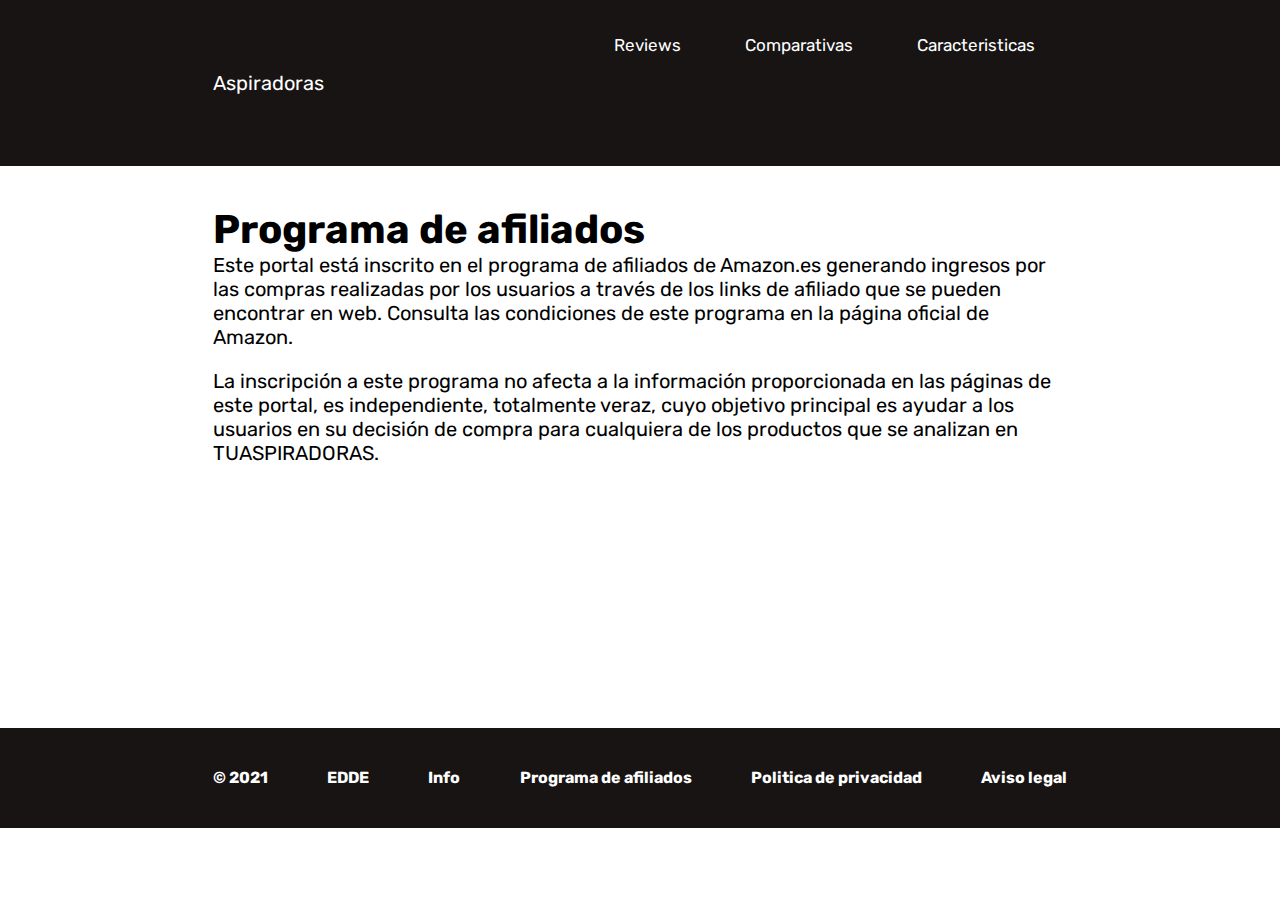
==== afiliacion/index.html @ 2db46d1d "Add files via upload" ====
<!DOCTYPE html>
<html lang="en">
<head>
    <meta charset="UTF-8">
    <meta http-equiv="X-UA-Compatible" content="IE=edge">
        <link rel="stylesheet" href="css/afiliacion.css">
    <script src="js/font_awesome.js"></script>
    <link rel="preconnect" href="https://fonts.gstatic.com">
    <link href="https://fonts.googleapis.com/css2?family=Rubik:wght@300&display=swap" rel="stylesheet">
    <meta name="viewport" content="width=device-width, initial-scale=1.0">
    <meta name="viewport" content="width=device-width, initial-scale=1.0">
    <title>Informacion del autor</title>
</head>
<body>

    <div class="main-container">
        <div class="header-cont">
            <header class="header">
                <div class="logo-cont">
                    <p class="logo"><a href="c:/Users/erick/OneDrive/Escritorio/nicho_web/aspi_escoba.html/#comparativas">Aspiradoras</a></p>
                </div>
                <ul class="links">
                    <li class="main-links">
                        <a href="#">Reviews</a>
                        <ul>
                            <li class="second-links"><a href="#" >Dyson V11</a></li>
                            <li class="second-links"><a href="#" >RowentaX-Force</a></li>
                            <li class="second-links"><a href="#" >Rockstar500x</a></li>
                            <li class="second-links"><a href="#" >Bosch flexxo</a></li>
                            <li class="second-links"><a href="#" >TaurusUnlimitedLithium</a></li>
                            <li class="second-links"><a href="#" >Duostick Easy</a></li>

                        </ul>
                    </li>
                    <li class="main-links">
                        <a href="#" >Comparativas</a>
                    </li>

                    <li class="main-links">
                        <a href="#" >Caracteristicas</a>
                        <ul>
                            <li class="second-links"><a href="#" >Potencia</a></li>
                            <li class="second-links"><a href="#" >Deposito</a></li>
                            <li class="second-links"><a href="#" >¿con o sin cable?</a></li>
                            <li class="second-links"><a href="#" >Dimesiones</a></li>
                            <li class="second-links"><a href="#" > filtro</a></li>

                        </ul>
                    </li>
                </ul>
               
                <div class="cont-icon">
                    <i class="fas fa-bars icono"></i> 
                </div>
            </header>
            <ul class="links2">
                <li class="main-links2">
                    <a href="#" class="sia">Reviews <div class="up-icon-cont"><i class="fas fa-sort-up up-icon"></i></div></a> 

                    <ul class="links-ul">
                        <li class="second-links2"><a href="#" >Dyson V11</a></li>
                        <li class="second-links2"><a href="#" >RowentaX-Force</a></li>
                        <li class="second-links2"><a href="#" >Rockstar500x</a></li>
                        <li class="second-links2"><a href="#" >Bosch flexxo</a></li>
                        <li class="second-links2"><a href="#" >TaurusUnlimitedLithium</a></li>
                        <li class="second-links2"><a href="#" >Duostick Easy</a></li>
                    </ul>
                </li>

                <li class="main-links2">
                    <a href="#" class="sia2">Caracteristicas <div class="up-icon-cont"><i class="fas fa-sort-up up-icon"></i></div></a>
                    <ul class="links-ul2">
                            <li class="second-links2"><a href="#" >Potencia</a></li>
                            <li class="second-links2"><a href="#" >Deposito</a></li>
                            <li class="second-links2"><a href="#" >¿con o sin cable?</a></li>
                            <li class="second-links2"><a href="#" >Dimesiones</a></li>
                            <li class="second-links2"><a href="#" > filtro</a></li>
                    </ul>
                </li>
                <li class="main-links2">
                    <a href="#" class="sia3">Comparativas</a>
                </li>
            </ul>
        </div>

        <main class="main">
            <h1>Programa de afiliados</h1>
            <p >Este portal está inscrito en el programa de afiliados de Amazon.es generando ingresos por las compras realizadas por los usuarios a través de los links de afiliado que se pueden encontrar en web. Consulta las condiciones de este programa en la página oficial de Amazon.</p>
            <p class="parrafo-p">La inscripción a este programa no afecta a la información proporcionada en las páginas de este portal, es independiente, totalmente veraz, cuyo objetivo principal es ayudar a los usuarios en su decisión de compra para cualquiera de los productos que se analizan en TUASPIRADORAS.</p>
        </main>
        <footer>
            <div>
                <h4><a href="">© 2021</a></h4>
                <h4><a href="">EDDE</a></h4>
                <h4><a href="info/info.html">Info</a></h4>
                <h4><a href="">Programa de afiliados</a></h4>
                <h4><a href="">Politica de privacidad</a></h4>
                <h4><a href="">Aviso legal</a></h4>
            </div>
        </footer>
    </div>

    <script src="js/codigo.js"></script>
    </div>
</body>
</html>
---- afiliacion/css/afiliacion.css ----
*{
    margin: 0;
    padding: 0;
    box-sizing: border-box;
    font-family: 'Rubik', sans-serif;
}

li{
    list-style: none;
    margin: 5px 0px;
    font-size: 17px;
    /* width: 100%; */
}
a{
    color: #000;
}

h1{
    font-size: 40px;
}
h2{
    font-size: 25px;
}

p{
    font-size: 20px;
}

.parrafo-p{
    margin-top: 20px;
    margin-bottom: 170px;

}


.main-container{
    display: grid;
    grid-template-columns: repeat(6,1fr);
    height: 100vh;
    /* width: 100vh; */
}
.header-cont{
    display: grid;
    grid-template-columns: repeat(6,1fr);
    grid-column: span 6;
    background-color: #181414;
    color: #fff;
    /* font-family: 'DotGothic16', sans-serif; */

}

footer{
    margin-top: 20px;
    grid-column: span 6;
    background-color: #181414;
    color: #fff;
    display: grid;
    grid-template-columns: repeat(6,1fr);
    height: 100px;
    width: 100%;
}

footer div{
    grid-column: 2/6;
    /* background-color: red; */
    display: flex;
    height: 100%;
    align-items: center;
    justify-content: space-between;
}
footer div h4{
    height: 40px;
    display: flex;
    align-items: center;
}

footer div a{
    text-decoration:none;
    color:#fff;
}
.header a{
    color: #fff;
}

.header{
    display: flex;
    justify-content: space-between;
    align-content: center;
    grid-column: 2/6;
    background-color: #181414;
    color:#fff;
}

.logo-cont{
    font-size: 25px;
    font-family: 'DotGothic16', sans-serif;
    height: 100%;
}

.logo{
    height:100%;
    width: 100%;
    display: flex;
}
.logo a{
    text-decoration: none;
    align-self: center;
}

.header .links{
    display: flex;
    float: left;
    text-align: center;
    justify-content: flex-end;
    height: 100%;
}

.links2{
    display: none;
}

.header .links .main-links{
    float: left;
    list-style: none;
    position: relative;

}

.main-links a{
    display: block;
    text-decoration: none;
    text-align: center;
    width: 100%;
    padding: 0 2rem;
    line-height: 5rem;
    border-bottom: 4px solid transparent;
    transition: all 1s;
}


.main-links ul{
    display: none;
    position: absolute;
    z-index: 2;
    width: 40vh;
    background-color: #181414;

}

.main-links:hover ul{
    display: flex;
    flex-direction: column;
}
.main-links a:hover{
    border-bottom: 4px solid #fff;
}
.second-links{
    line-height: unset;
    white-space: nowrap;
    width: 100%;
    list-style: none;

    
}

.second-links a{
    width: 100%;
    display: inline-flex;
    justify-content: center;
}

.main{
    grid-column: 2/span 4;
    display: flex;
    margin-top: 40px;
    text-align: start;
    flex-direction: column;
}

.main h2{
    margin-top: 20px;
}

.tecnologias{
    display: grid;
    grid-template-columns:repeat(auto-fill, minmax(300px, 1fr));
    grid-template-rows:350px;
}

.caja-t{
    display: flex;
    flex-direction: column;
}

.caja-t h3{
    width: 100%;
    height: 17%;
    /* background-color: blue; */
    display: flex;
    justify-content: center;
    align-items: center;
}

.img-caja-t{
    width:100%;
    height: 60%;

}

.img-caja-t img{
    width: 100%;
    height: 100%;
    object-fit: scale-down;
}

.cont-icon{
    display:none;
}








@media screen and (max-width: 1051px){
    
    footer{
        height: 100%;
    }
    footer div{
        grid-column: 2/6;
        width: 95%;
        justify-self: center;
        flex-direction: column;
        align-items: flex-start;
        font-size: 15px;
    }


}


@media screen and (max-width: 850px){



    .header-cont{
        grid-column: 1/7;
        display: flex;
        justify-content: center;
    }

    .header{
        width: 80%;
        
    }

    .cont-icon{
        display: flex;
        color:#fff;
        width: 30px;
        justify-content: center;
    }
    .cont-icon i{
        align-self: center;
        font-size: 21px;

    }   


    .main{
        grid-column: 1/7;
        display: flex;
        flex-direction: column;
        width: 85%;
        justify-self: center;
        text-align: start;
        
    }


    .logo-cont{
        height: 100px;
        width: 100%;
   
    }
    .logo{
        display: flex;
        width: 100%;
        height: 100%;
    }
    .links li, .link a{
        display: none;
    }



  

    .as{
        display: flex;
        flex-direction: column-reverse;
    }





    .main-links2{
        width: 100%;
        height: 100%;
    }
    .main-links2 a{
        color: #fff;
        background-color: #181414;
        text-decoration: none;
        padding: 0 2rem;
        line-height: 5rem;
        width: 100%;
        height: 100%;
        display: inline-block;
        border-bottom: 4px solid #ccc;
    }



    .up-icon-cont{
        display: flex;
        color:#fff;
        width: 30px;
        justify-content: center;
        display: inline-block;

    }

    .up-icon-cont i{
        align-self: center;
        font-size: 20px;
        display: flex;
        justify-content: center;
    }   


    .second-links2 a{
        border-bottom: 4px solid transparent;
    }

    .main-links2 ul{
        display: none;
        transition: all 1s;
    }


    footer div{
        grid-column: 1/7;
        width: 85%;
        justify-self: center;
        flex-direction: column;
        align-items: flex-start;
    }

    
}

@media screen and (max-width: 330px){
    
    .tecnologias{
        display: grid;
        grid-template-columns:repeat(auto-fill, minmax(200px, 1fr));
        grid-template-rows:350px;
    }
    h1{
        font-size: 20px;
    }
    h2{
        font-size: 17px;
    }
    h3{
        font-size: 15px;
    }
    p{
        font-size: 15px;
    }
    li{
        font-size: 13px;
    }

}
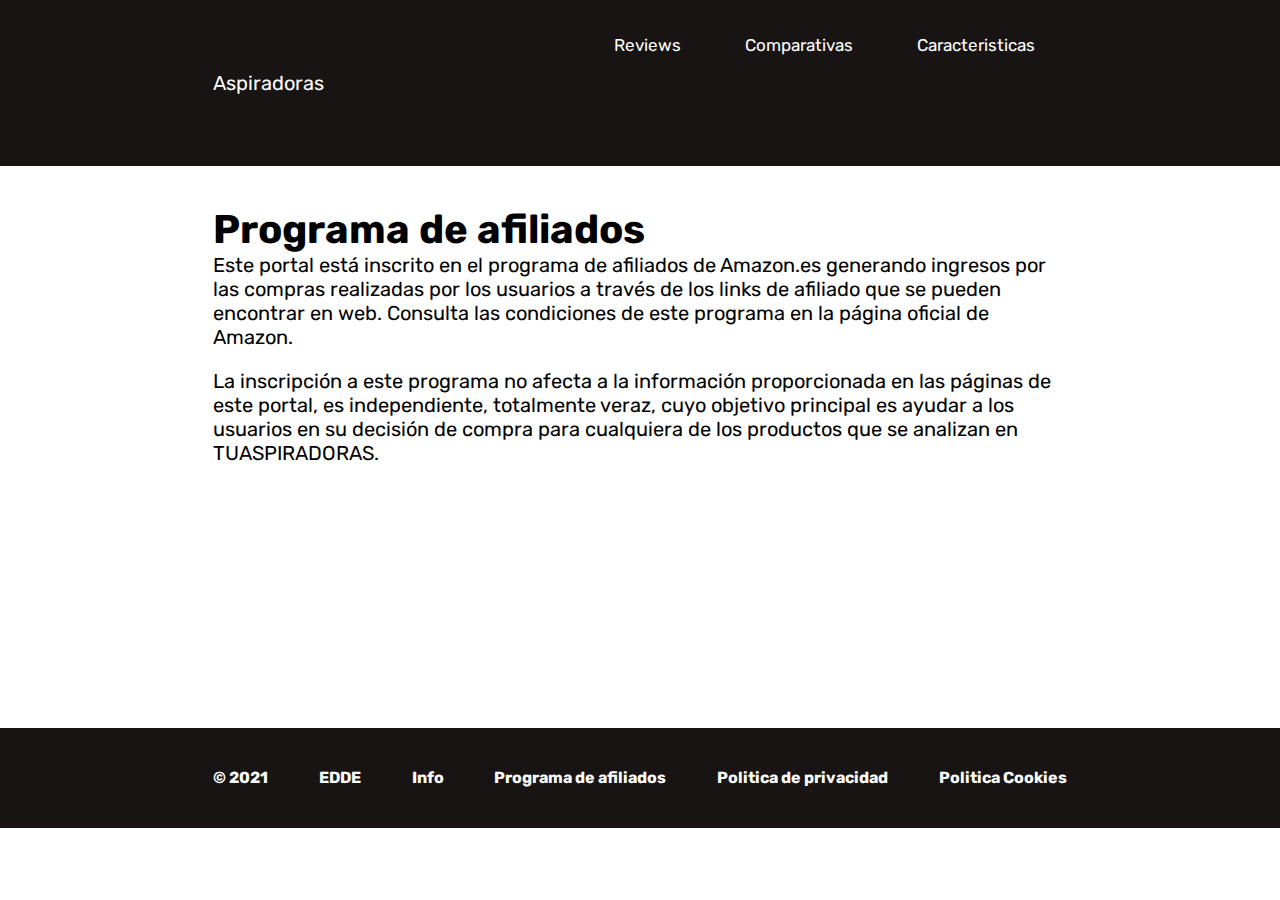
==== commit ce3bb022: "Update index.html" ====
--- a/afiliacion/index.html
+++ b/afiliacion/index.html
@@ -23,27 +23,27 @@
                     <li class="main-links">
                         <a href="#">Reviews</a>
                         <ul>
-                            <li class="second-links"><a href="#" >Dyson V11</a></li>
-                            <li class="second-links"><a href="#" >RowentaX-Force</a></li>
-                            <li class="second-links"><a href="#" >Rockstar500x</a></li>
-                            <li class="second-links"><a href="#" >Bosch flexxo</a></li>
-                            <li class="second-links"><a href="#" >TaurusUnlimitedLithium</a></li>
-                            <li class="second-links"><a href="#" >Duostick Easy</a></li>
-
+                           <li class="second-links"><a href="https://tuaspiradoras.com/#dyson" >Dyson V11</a></li>
+                            <li class="second-links"><a href="https://tuaspiradoras.com/#rowenta" >RowentaX-Force</a></li>
+                            <li class="second-links"><a href="https://tuaspiradoras.com/#rockstar" >Rockstar500x</a></li>
+                            <li class="second-links"><a href="https://tuaspiradoras.com/#bosch" >Bosch flexxo</a></li>
+                            <li class="second-links"><a href="https://tuaspiradoras.com/#taurus" >TaurusUnlimitedLithium</a></li>
+                            <li class="second-links"><a href="https://tuaspiradoras.com/#duostick" >Duostick Easy</a></li>
                         </ul>
                     </li>
                     <li class="main-links">
-                        <a href="#" >Comparativas</a>
+                        <a href="https://tuaspiradoras.com/#comparativas" >Comparativas</a>
                     </li>
 
                     <li class="main-links">
                         <a href="#" >Caracteristicas</a>
                         <ul>
-                            <li class="second-links"><a href="#" >Potencia</a></li>
-                            <li class="second-links"><a href="#" >Deposito</a></li>
-                            <li class="second-links"><a href="#" >¿con o sin cable?</a></li>
-                            <li class="second-links"><a href="#" >Dimesiones</a></li>
-                            <li class="second-links"><a href="#" > filtro</a></li>
+                            <li class="second-links"><a href="https://tuaspiradoras.com/#potencia" >Potencia</a></li>
+                            <li class="second-links"><a href="https://tuaspiradoras.com/#deposito" >Deposito</a></li>
+                            <li class="second-links"><a href="https://tuaspiradoras.com/#cable" >¿con o sin cable?</a></li>
+                            <li class="second-links"><a href="https://tuaspiradoras.com/#peso" >Dimesiones</a></li>
+                            <li class="second-links"><a href="https://tuaspiradoras.com/#filtro" > filtro</a></li>
+
 
                         </ul>
                     </li>
@@ -58,27 +58,28 @@
                     <a href="#" class="sia">Reviews <div class="up-icon-cont"><i class="fas fa-sort-up up-icon"></i></div></a> 
 
                     <ul class="links-ul">
-                        <li class="second-links2"><a href="#" >Dyson V11</a></li>
-                        <li class="second-links2"><a href="#" >RowentaX-Force</a></li>
-                        <li class="second-links2"><a href="#" >Rockstar500x</a></li>
-                        <li class="second-links2"><a href="#" >Bosch flexxo</a></li>
-                        <li class="second-links2"><a href="#" >TaurusUnlimitedLithium</a></li>
-                        <li class="second-links2"><a href="#" >Duostick Easy</a></li>
+                          <li class="second-links"><a href="https://tuaspiradoras.com/#dyson" >Dyson V11</a></li>
+                            <li class="second-links"><a href="https://tuaspiradoras.com/#rowenta" >RowentaX-Force</a></li>
+                            <li class="second-links"><a href="https://tuaspiradoras.com/#rockstar" >Rockstar500x</a></li>
+                            <li class="second-links"><a href="https://tuaspiradoras.com/#bosch" >Bosch flexxo</a></li>
+                            <li class="second-links"><a href="https://tuaspiradoras.com/#taurus" >TaurusUnlimitedLithium</a></li>
+                            <li class="second-links"><a href="https://tuaspiradoras.com/#duostick" >Duostick Easy</a></li>
                     </ul>
                 </li>
 
                 <li class="main-links2">
                     <a href="#" class="sia2">Caracteristicas <div class="up-icon-cont"><i class="fas fa-sort-up up-icon"></i></div></a>
                     <ul class="links-ul2">
-                            <li class="second-links2"><a href="#" >Potencia</a></li>
-                            <li class="second-links2"><a href="#" >Deposito</a></li>
-                            <li class="second-links2"><a href="#" >¿con o sin cable?</a></li>
-                            <li class="second-links2"><a href="#" >Dimesiones</a></li>
-                            <li class="second-links2"><a href="#" > filtro</a></li>
+                              <li class="second-links"><a href="https://tuaspiradoras.com/#potencia" >Potencia</a></li>
+                            <li class="second-links"><a href="https://tuaspiradoras.com/#deposito" >Deposito</a></li>
+                            <li class="second-links"><a href="https://tuaspiradoras.com/#cable" >¿con o sin cable?</a></li>
+                            <li class="second-links"><a href="https://tuaspiradoras.com/#peso" >Dimesiones</a></li>
+                            <li class="second-links"><a href="https://tuaspiradoras.com/#filtro" > filtro</a></li>
+
                     </ul>
                 </li>
                 <li class="main-links2">
-                    <a href="#" class="sia3">Comparativas</a>
+                    <a href="https://tuaspiradoras.com/#comparativas" class="sia3">Comparativas</a>
                 </li>
             </ul>
         </div>
@@ -92,10 +93,10 @@
             <div>
                 <h4><a href="">© 2021</a></h4>
                 <h4><a href="">EDDE</a></h4>
-                <h4><a href="info/info.html">Info</a></h4>
-                <h4><a href="">Programa de afiliados</a></h4>
-                <h4><a href="">Politica de privacidad</a></h4>
-                <h4><a href="">Aviso legal</a></h4>
+                <h4><a href="https://tuaspiradoras.com/info/index.html">Info</a></h4>
+                <h4><a href="https://tuaspiradoras.com/afiliacion/index.html">Programa de afiliados</a></h4>
+                <h4><a href="https://tuaspiradoras.com/politica_privacidad/index.html">Politica de privacidad</a></h4>
+                <h4><a href="https://tuaspiradoras.com/politica_cookies/index.html">Politica Cookies</a></h4>
             </div>
         </footer>
     </div>
@@ -103,4 +104,4 @@
     <script src="js/codigo.js"></script>
     </div>
 </body>
-</html>+</html>
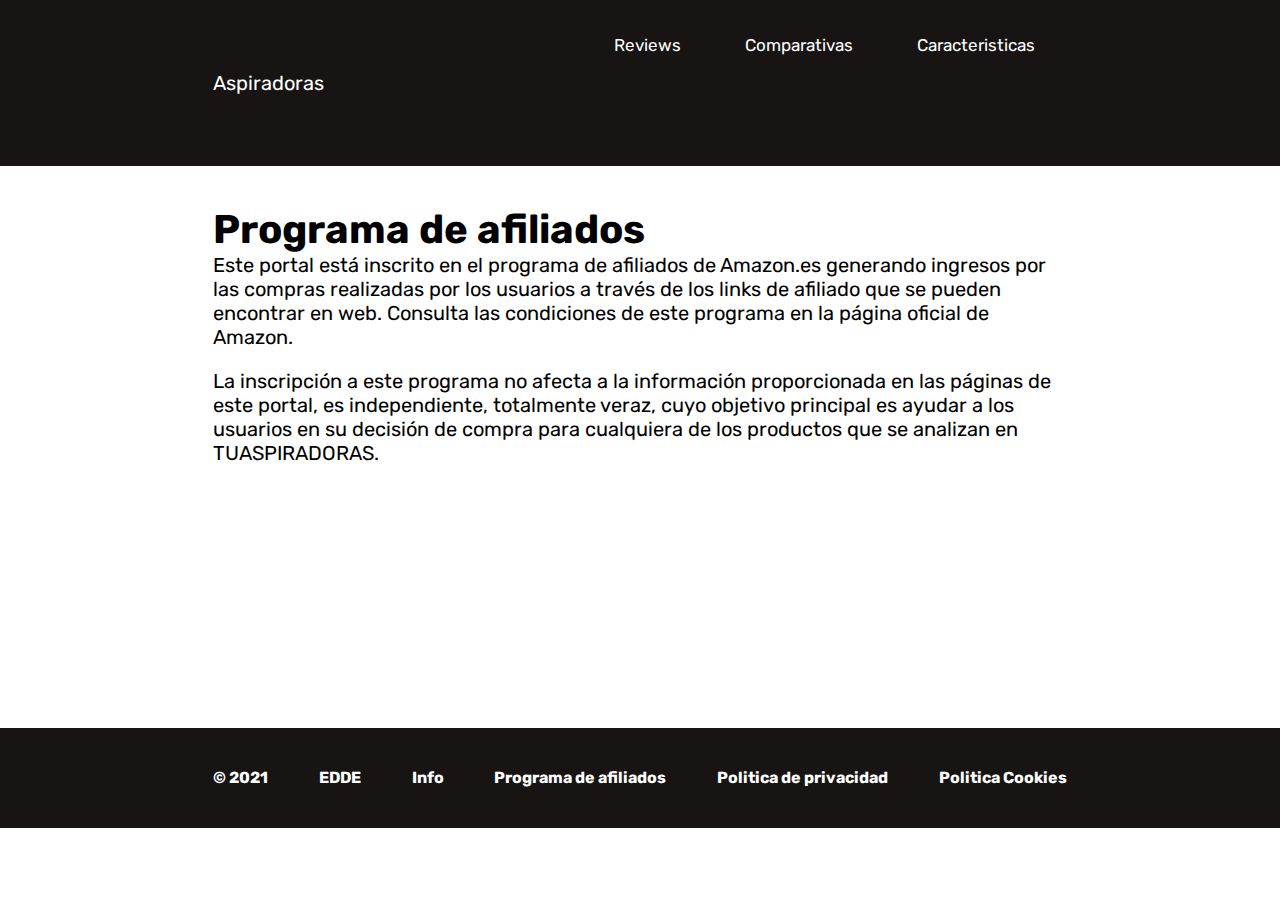
==== commit dff33141: "Update index.html" ====
--- a/afiliacion/index.html
+++ b/afiliacion/index.html
@@ -9,6 +9,8 @@
     <link href="https://fonts.googleapis.com/css2?family=Rubik:wght@300&display=swap" rel="stylesheet">
     <meta name="viewport" content="width=device-width, initial-scale=1.0">
     <meta name="viewport" content="width=device-width, initial-scale=1.0">
+    <link rel="icon" href="EDDE_LOGO.ico">
+
     <title>Informacion del autor</title>
 </head>
 <body>
@@ -17,7 +19,7 @@
         <div class="header-cont">
             <header class="header">
                 <div class="logo-cont">
-                    <p class="logo"><a href="c:/Users/erick/OneDrive/Escritorio/nicho_web/aspi_escoba.html/#comparativas">Aspiradoras</a></p>
+                    <p class="logo"><a href="https://tuaspiradoras.com">Aspiradoras</a></p>
                 </div>
                 <ul class="links">
                     <li class="main-links">
